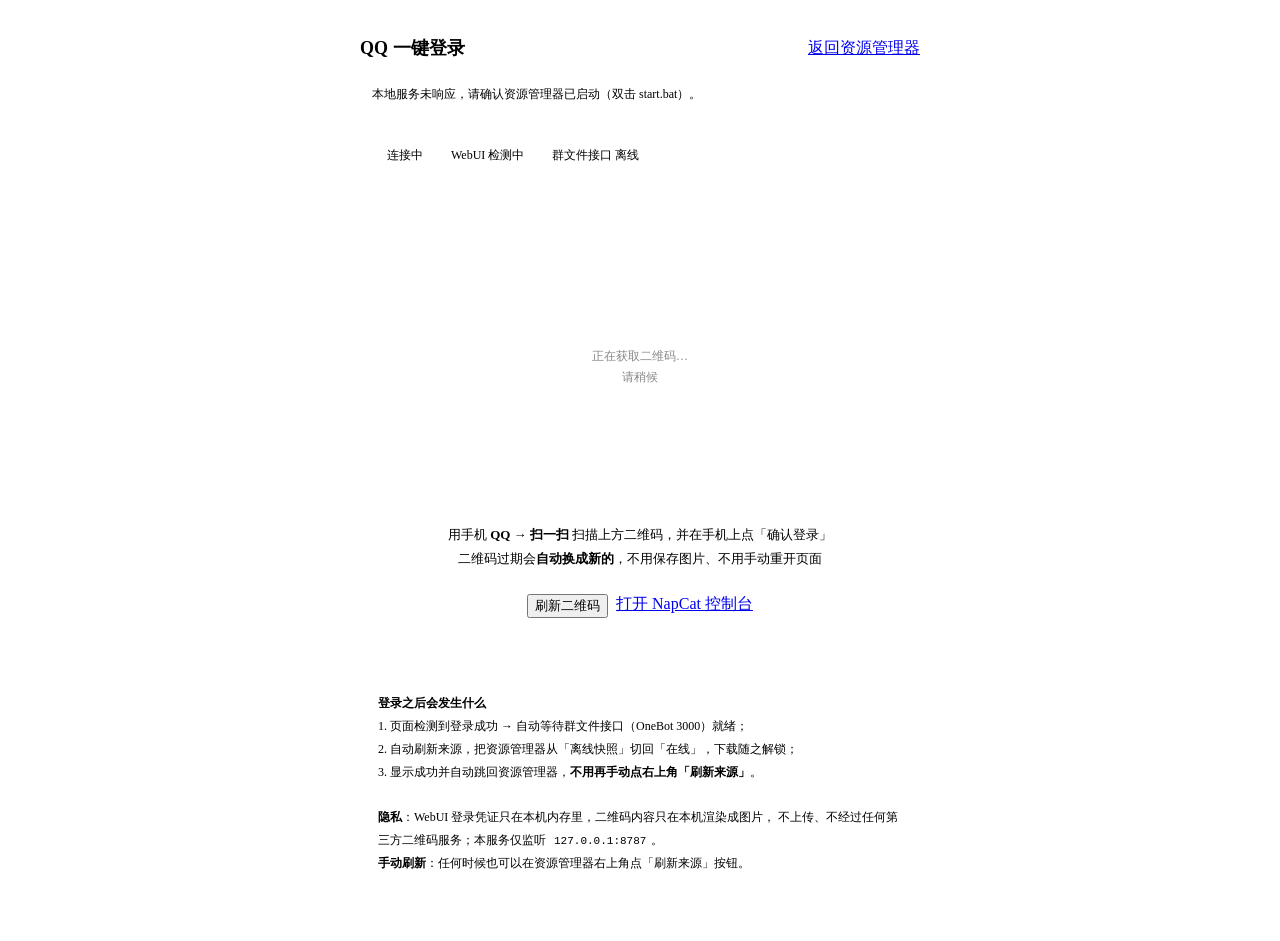
==== web/login.html @ abcdd967 "feat: QQ 网页一键登录 - 实时二维码、过期自动换新、扫码后自动恢复在线" ====
<!DOCTYPE html>
<html lang="zh-CN">
<head>
<meta charset="utf-8">
<meta name="viewport" content="width=device-width, initial-scale=1">
<title>QQ 一键登录 · 资源管理</title>
<link rel="stylesheet" href="/style.css">
<style>
  body{display:flex;align-items:flex-start;justify-content:center;padding:28px 16px}
  .wrap{width:min(560px,100%)}
  .topbar{display:flex;align-items:center;gap:10px;margin-bottom:14px}
  .topbar h1{font-size:18px;margin:0;font-weight:600}
  .topbar .spacer{flex:1}
  .card{background:var(--surface);border:1px solid var(--line);border-radius:var(--radius);padding:18px;margin-bottom:12px}
  .state{display:flex;align-items:center;gap:10px;flex-wrap:wrap}
  .pill{font-size:12px;padding:3px 9px;border-radius:20px;background:var(--info-bg);color:var(--info)}
  .pill.warn{background:var(--warn-bg);color:var(--warn)}
  .pill.ok{background:var(--ok-bg);color:var(--ok)}
  .pill.off{background:var(--bg);color:var(--muted)}
  .qrbox{display:flex;flex-direction:column;align-items:center;gap:12px;padding:8px 0 4px}
  .qrframe{width:288px;height:288px;display:flex;align-items:center;justify-content:center;
           background:#fff;border:1px solid var(--line);border-radius:12px;padding:10px;box-sizing:border-box}
  .qrframe img{width:100%;height:100%;image-rendering:pixelated;object-fit:contain}
  .qrframe .placeholder{color:#888;font-size:12px;text-align:center;line-height:1.8;padding:12px}
  .qrtip{font-size:13px;color:var(--muted);text-align:center;line-height:1.8}
  .row{display:flex;gap:8px;flex-wrap:wrap;justify-content:center;margin-top:12px}
  .note{font-size:12px;color:var(--muted);line-height:1.9}
  .note b{color:var(--text);font-weight:600}
  .banner{padding:10px 12px;border-radius:8px;font-size:12px;line-height:1.7;margin-bottom:12px;
          background:var(--warn-bg);color:var(--warn)}
  .banner.ok{background:var(--ok-bg);color:var(--ok)}
  .banner.info{background:var(--info-bg);color:var(--info)}
  code{background:var(--bg);padding:1px 5px;border-radius:4px;font-size:11px}
  .acct{display:flex;align-items:center;gap:8px;font-size:12px;color:var(--muted);margin-top:10px;flex-wrap:wrap}
</style>
</head>
<body>
<div class="wrap">
  <div class="topbar">
    <h1>QQ 一键登录</h1>
    <div class="spacer"></div>
    <a class="btn small" href="/" target="_self">返回资源管理器</a>
  </div>

  <div id="banner" class="banner info">正在连接本机 NapCat，准备二维码…</div>

  <section class="card">
    <div class="state">
      <span class="pill" id="p-phase">连接中</span>
      <span class="pill off" id="p-webui">WebUI 检测中</span>
      <span class="pill off" id="p-onebot">群文件接口 离线</span>
      <span class="muted" id="updated" style="margin-left:auto"></span>
    </div>
  </section>

  <section class="card">
    <div class="qrbox">
      <div class="qrframe" id="qrframe"><div class="placeholder">正在获取二维码…<br>请稍候</div></div>
      <div class="qrtip">用手机 <b>QQ → 扫一扫</b> 扫描上方二维码，并在手机上点「确认登录」<br>
        二维码过期会<b>自动换成新的</b>，不用保存图片、不用手动重开页面</div>
      <div class="row">
        <button class="btn small warn" id="btn-qr">刷新二维码</button>
        <a class="btn small" id="btn-webui" href="#" target="_blank" rel="noopener">打开 NapCat 控制台</a>
      </div>
      <div class="acct" id="accounts"></div>
    </div>
  </section>

  <section class="card">
    <div class="note">
      <b>登录之后会发生什么</b><br>
      1. 页面检测到登录成功 → 自动等待群文件接口（OneBot 3000）就绪；<br>
      2. 自动刷新来源，把资源管理器从「离线快照」切回「在线」，下载随之解锁；<br>
      3. 显示成功并自动跳回资源管理器，<b>不用再手动点右上角「刷新来源」</b>。<br><br>
      <b>隐私</b>：WebUI 登录凭证只在本机内存里，二维码内容只在本机渲染成图片，
      不上传、不经过任何第三方二维码服务；本服务仅监听 <code>127.0.0.1:8787</code>。<br>
      <b>手动刷新</b>：任何时候也可以在资源管理器右上角点「刷新来源」按钮。
    </div>
  </section>
</div>

<script>
const $ = s => document.querySelector(s);
let lastQrKey = '', refreshCount = 0, restoring = false, done = false;
const sleep = ms => new Promise(r => setTimeout(r, ms));

function banner(text, cls = 'info') {
  const b = $('#banner');
  b.className = 'banner ' + cls;
  b.textContent = text;
}
function pill(id, text, cls) {
  const e = $(id);
  e.textContent = text;
  e.className = 'pill ' + cls;
}

async function post(path, body = {}) {
  const r = await fetch(path, {method:'POST', headers:{'Content-Type':'application/json'},
                                body: JSON.stringify(body)});
  return r.json();
}

async function restore() {
  if (restoring || done) return;
  restoring = true;
  banner('QQ 登录成功，正在等待群文件接口就绪并自动恢复在线来源…', 'info');
  pill('#p-phase', '正在恢复在线', 'warn');
  try {
    const r = await post('/api/qqlogin/restore');
    if (r.ok && r.mode === 'live') {
      done = true;
      banner('已恢复在线：' + (r.items || 0) + ' 条群文件元数据已刷新，下载已解锁。3 秒后自动返回资源管理器。', 'ok');
      pill('#p-phase', '登录完成', 'ok');
      pill('#p-onebot', '群文件接口 在线', 'ok');
      setTimeout(() => { location.href = '/'; }, 3000);
      return;
    }
    banner('QQ 已登录，但群文件接口暂未就绪：' + (r.error || '请稍后再点一次「刷新来源」'), 'warn');
  } catch (e) {
    banner('自动恢复失败：' + e + '；可回到资源管理器点右上角「刷新来源」。', 'warn');
  }
  restoring = false;
}

function render(d) {
  $('#updated').textContent = d.updated_at ? '更新于 ' + d.updated_at : '';
  $('#btn-webui').href = d.webui_url || '#';
  pill('#p-webui', d.webui_online ? 'WebUI 在线' : 'WebUI 未连接',
       d.webui_online ? 'ok' : 'warn');
  pill('#p-onebot', d.onebot_online ? '群文件接口 在线' : '群文件接口 离线',
       d.onebot_online ? 'ok' : 'off');

  if (d.is_login) {
    pill('#p-phase', '登录成功', 'ok');
    $('#qrframe').innerHTML = '<div class="placeholder">登录已完成<br>正在自动恢复在线来源…</div>';
    restore();
    return;
  }
  pill('#p-phase', d.phase_text || (d.webui_online ? '等待扫码' : '连接中'),
       d.webui_online ? '' : 'warn');

  if (d.qr_image) {
    if (d.qr_key !== lastQrKey) {
      if (lastQrKey) { refreshCount++; banner('检测到旧二维码已失效，已自动换成最新二维码。', 'info'); }
      else if (!done) banner('二维码已就绪，请用手机 QQ 扫码并在手机上确认。', 'info');
      lastQrKey = d.qr_key;
    }
    $('#qrframe').innerHTML = '<img alt="QQ 登录二维码" src="' + d.qr_image + '">';
  } else {
    $('#qrframe').innerHTML = '<div class="placeholder">暂时没有可用二维码<br>' +
      (d.qr_source === 'napcat_cache' ? '正在使用 NapCat 缓存图片' : '请点「刷新二维码」重试') + '</div>';
  }
  if (d.login_error) banner('QQ 登录提示：' + d.login_error, 'warn');
  else if (!d.webui_online && d.hint) banner(d.hint, 'warn');
  else if (d.hint && !d.qr_image) banner(d.hint, 'warn');

  const accs = (d.accounts || []).filter(a => a.quick);
  $('#accounts').innerHTML = accs.length
    ? '<span>本机已保存登录凭证，可免扫码：</span>' + accs.map(a =>
        `<button class="btn small" data-uin="${a.uin}">一键快速登录 ${a.nick || a.uin}（${a.uin}）</button>`).join('') +
      '<span>（凭证若也失效会自动回到扫码）</span>'
    : '';
  $('#accounts').querySelectorAll('[data-uin]').forEach(el => el.onclick = async () => {
    banner('正在尝试免扫码快速登录…', 'info');
    const r = await post('/api/qqlogin/quick', {uin: el.dataset.uin});
    banner(r.ok ? (r.hint || '已提交快速登录，正在检测结果…') : ('快速登录失败：' + (r.error || '未知原因') + '，请改用扫码。'),
           r.ok ? 'info' : 'warn');
  });
}

async function tick() {
  try {
    const d = await (await fetch('/api/qqlogin/status', {cache:'no-store'})).json();
    render(d);
  } catch (e) {
    banner('本地服务未响应，请确认资源管理器已启动（双击 start.bat）。', 'warn');
  }
}

$('#btn-qr').onclick = async () => {
  banner('正在向 QQ 申请新的二维码…', 'info');
  const r = await post('/api/qqlogin/refresh');
  lastQrKey = '';
  if (!r.ok) banner('刷新失败：' + (r.error || '未知原因'), 'warn');
  await sleep(1200);
  tick();
};

tick();
setInterval(() => { if (!done) tick(); }, 2500);
</script>
</body>
</html>
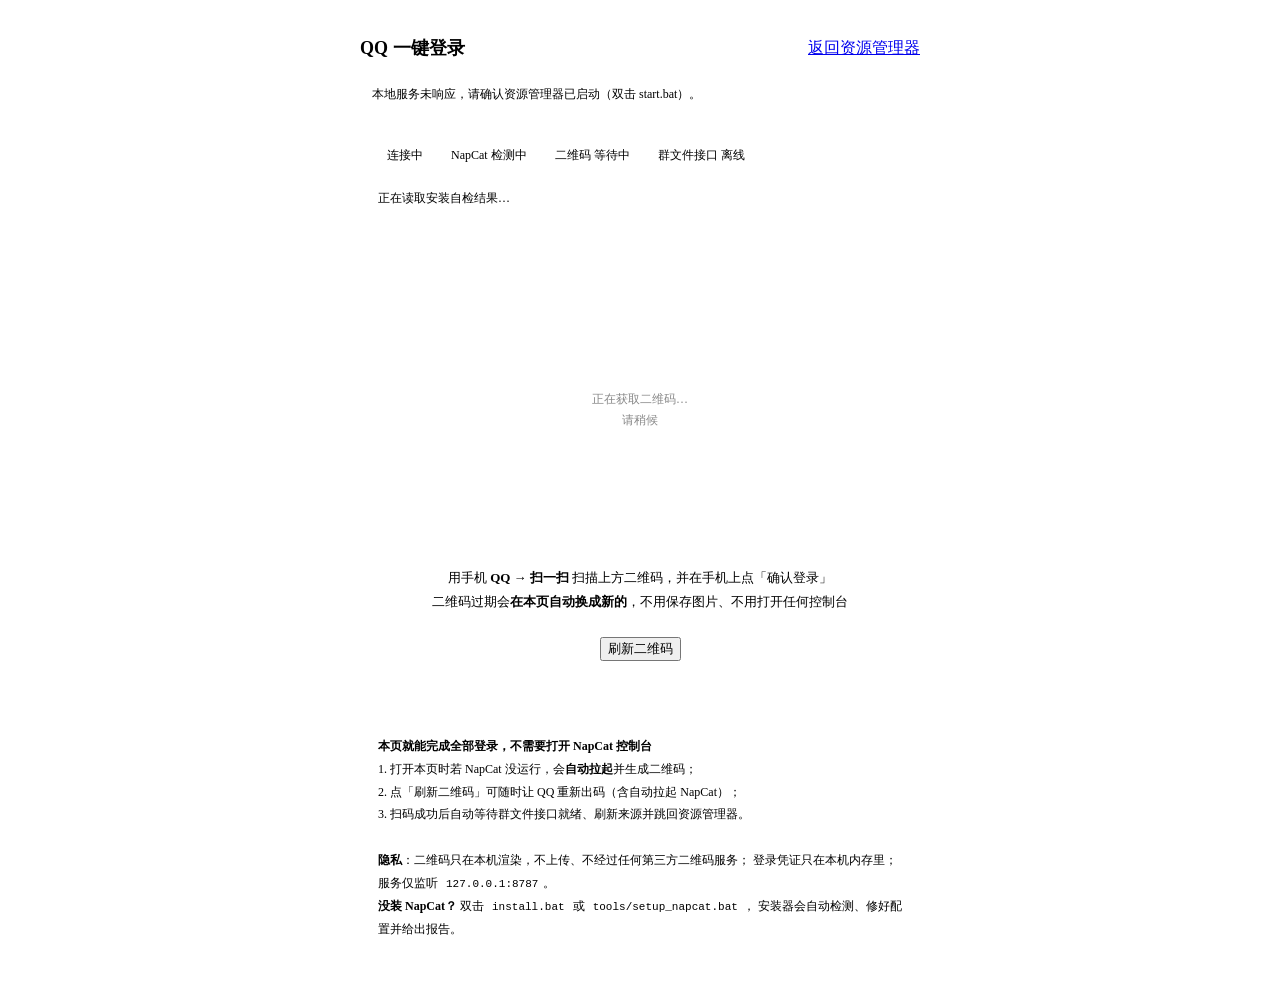
==== commit a05fb310: "feat(v3.0.0): 登录/安装/分类/微信四条链路实测修复 QQ 登录：删除跑不通的 NapCat 控制台入口，二维码本页直出、可自动刷新、NapCat 未运行自动拉起；登录态以 OneBot" ====
--- a/web/login.html
+++ b/web/login.html
@@ -27,11 +27,13 @@
   .note{font-size:12px;color:var(--muted);line-height:1.9}
   .note b{color:var(--text);font-weight:600}
   .banner{padding:10px 12px;border-radius:8px;font-size:12px;line-height:1.7;margin-bottom:12px;
-          background:var(--warn-bg);color:var(--warn)}
+          background:var(--warn-bg);color:var(--warn);white-space:pre-line}
   .banner.ok{background:var(--ok-bg);color:var(--ok)}
   .banner.info{background:var(--info-bg);color:var(--info)}
   code{background:var(--bg);padding:1px 5px;border-radius:4px;font-size:11px}
   .acct{display:flex;align-items:center;gap:8px;font-size:12px;color:var(--muted);margin-top:10px;flex-wrap:wrap}
+  .setup{font-size:12px;color:var(--muted);line-height:1.9;margin-top:10px;border-top:1px solid var(--line);padding-top:10px}
+  .setup b{color:var(--text)}
 </style>
 </head>
 <body>
@@ -42,25 +44,27 @@
     <a class="btn small" href="/" target="_self">返回资源管理器</a>
   </div>
 
-  <div id="banner" class="banner info">正在连接本机 NapCat，准备二维码…</div>
+  <div id="banner" class="banner info">正在检查本机 NapCat 并准备二维码…</div>
 
   <section class="card">
     <div class="state">
       <span class="pill" id="p-phase">连接中</span>
-      <span class="pill off" id="p-webui">WebUI 检测中</span>
+      <span class="pill off" id="p-gateway">NapCat 检测中</span>
+      <span class="pill off" id="p-qr">二维码 等待中</span>
       <span class="pill off" id="p-onebot">群文件接口 离线</span>
       <span class="muted" id="updated" style="margin-left:auto"></span>
     </div>
+    <div class="setup" id="setup">正在读取安装自检结果…</div>
   </section>
 
   <section class="card">
     <div class="qrbox">
       <div class="qrframe" id="qrframe"><div class="placeholder">正在获取二维码…<br>请稍候</div></div>
       <div class="qrtip">用手机 <b>QQ → 扫一扫</b> 扫描上方二维码，并在手机上点「确认登录」<br>
-        二维码过期会<b>自动换成新的</b>，不用保存图片、不用手动重开页面</div>
+        二维码过期会<b>在本页自动换成新的</b>，不用保存图片、不用打开任何控制台</div>
       <div class="row">
         <button class="btn small warn" id="btn-qr">刷新二维码</button>
-        <a class="btn small" id="btn-webui" href="#" target="_blank" rel="noopener">打开 NapCat 控制台</a>
+        <button class="btn small primary" id="btn-start" style="display:none">重新启动 NapCat</button>
       </div>
       <div class="acct" id="accounts"></div>
     </div>
@@ -68,39 +72,47 @@
 
   <section class="card">
     <div class="note">
-      <b>登录之后会发生什么</b><br>
-      1. 页面检测到登录成功 → 自动等待群文件接口（OneBot 3000）就绪；<br>
-      2. 自动刷新来源，把资源管理器从「离线快照」切回「在线」，下载随之解锁；<br>
-      3. 显示成功并自动跳回资源管理器，<b>不用再手动点右上角「刷新来源」</b>。<br><br>
-      <b>隐私</b>：WebUI 登录凭证只在本机内存里，二维码内容只在本机渲染成图片，
-      不上传、不经过任何第三方二维码服务；本服务仅监听 <code>127.0.0.1:8787</code>。<br>
-      <b>手动刷新</b>：任何时候也可以在资源管理器右上角点「刷新来源」按钮。
+      <b>本页就能完成全部登录，不需要打开 NapCat 控制台</b><br>
+      1. 打开本页时若 NapCat 没运行，会<b>自动拉起</b>并生成二维码；<br>
+      2. 点「刷新二维码」可随时让 QQ 重新出码（含自动拉起 NapCat）；<br>
+      3. 扫码成功后自动等待群文件接口就绪、刷新来源并跳回资源管理器。<br><br>
+      <b>隐私</b>：二维码只在本机渲染，不上传、不经过任何第三方二维码服务；
+      登录凭证只在本机内存里；服务仅监听 <code>127.0.0.1:8787</code>。<br>
+      <b>没装 NapCat？</b> 双击 <code>install.bat</code> 或 <code>tools/setup_napcat.bat</code>，
+      安装器会自动检测、修好配置并给出报告。
     </div>
   </section>
 </div>
 
 <script>
 const $ = s => document.querySelector(s);
-let lastQrKey = '', refreshCount = 0, restoring = false, done = false;
+let lastQrKey = '', done = false, restoring = false, autoStarted = false, busy = false;
 const sleep = ms => new Promise(r => setTimeout(r, ms));
 
 function banner(text, cls = 'info') {
-  const b = $('#banner');
-  b.className = 'banner ' + cls;
-  b.textContent = text;
-}
-function pill(id, text, cls) {
-  const e = $(id);
-  e.textContent = text;
-  e.className = 'pill ' + cls;
-}
-
+  const b = $('#banner'); b.className = 'banner ' + cls; b.textContent = text;
+}
+function pill(id, text, cls) { const e = $(id); e.textContent = text; e.className = 'pill ' + cls; }
 async function post(path, body = {}) {
   const r = await fetch(path, {method:'POST', headers:{'Content-Type':'application/json'},
                                 body: JSON.stringify(body)});
   return r.json();
 }
 
+function showFallback() {
+  $('#qrframe').innerHTML = '<div class="placeholder">登录已成功，但本地服务暂时无法访问。<br>'
+    + '请确认「资源管理」服务窗口仍在运行，然后 <a href="/" target="_self">点此打开资源管理器</a></div>';
+  banner('登录成功，但跳转失败：本地服务未响应。请确认服务窗口在运行后点上方链接。', 'warn');
+}
+async function goHome() {
+  let tries = 0;
+  const attempt = () => {
+    fetch('/api/health', {cache:'no-store'})
+      .then(() => { location.href = '/'; })
+      .catch(() => { if (tries++ < 25) setTimeout(attempt, 800); else showFallback(); });
+  };
+  attempt();
+}
 async function restore() {
   if (restoring || done) return;
   restoring = true;
@@ -110,10 +122,10 @@
     const r = await post('/api/qqlogin/restore');
     if (r.ok && r.mode === 'live') {
       done = true;
-      banner('已恢复在线：' + (r.items || 0) + ' 条群文件元数据已刷新，下载已解锁。3 秒后自动返回资源管理器。', 'ok');
+      banner('已恢复在线：' + (r.items || 0) + ' 条群文件元数据已刷新，下载已解锁。即将返回资源管理器…', 'ok');
       pill('#p-phase', '登录完成', 'ok');
       pill('#p-onebot', '群文件接口 在线', 'ok');
-      setTimeout(() => { location.href = '/'; }, 3000);
+      setTimeout(goHome, 1500);
       return;
     }
     banner('QQ 已登录，但群文件接口暂未就绪：' + (r.error || '请稍后再点一次「刷新来源」'), 'warn');
@@ -123,13 +135,43 @@
   restoring = false;
 }
 
+async function autoStart() {
+  if (autoStarted || busy) return;
+  autoStarted = true; busy = true;
+  banner('NapCat 未运行，正在自动拉起并生成二维码（首次可能需要十几秒）…', 'info');
+  try {
+    const r = await post('/api/qqlogin/refresh');
+    if (!r.ok) banner('自动拉起失败：' + (r.error || '未知原因') + '\n可点「刷新二维码」重试，或双击 tools/setup_napcat.bat 查看自检报告。', 'warn');
+    else banner(r.msg || '已拉起 NapCat，二维码马上出现。', 'info');
+  } catch (e) { banner('自动拉起请求失败：' + e, 'warn'); }
+  busy = false;
+  for (let i = 0; i < 6; i++) { await sleep(1500); await tick(); }
+}
+
 function render(d) {
   $('#updated').textContent = d.updated_at ? '更新于 ' + d.updated_at : '';
-  $('#btn-webui').href = d.webui_url || '#';
-  pill('#p-webui', d.webui_online ? 'WebUI 在线' : 'WebUI 未连接',
-       d.webui_online ? 'ok' : 'warn');
+  const st = d.setup || {};
+  pill('#p-gateway', d.napcat_running ? 'NapCat 运行中' : (d.napcat_installed ? 'NapCat 未运行' : 'NapCat 未安装'),
+       d.napcat_running ? 'ok' : 'warn');
   pill('#p-onebot', d.onebot_online ? '群文件接口 在线' : '群文件接口 离线',
        d.onebot_online ? 'ok' : 'off');
+  pill('#p-qr', d.qr_image ? '二维码 已就绪' : '二维码 等待中', d.qr_image ? 'ok' : 'off');
+  $('#btn-start').style.display = d.napcat_running ? '' : 'none';
+  $('#setup').innerHTML = '<b>安装自检</b>：'
+    + (d.napcat_installed ? '已检测到 NapCat 运行时' : '未检测到 NapCat 运行时') + ' · '
+    + (st.webui_online ? '登录网关在线' : '登录网关未启动') + ' · '
+    + (st.onebot_port || 3000) + ' 端口' + (st.onebot_online ? '在线' : '离线')
+    + ((st.issues || []).length ? '<br><span style="color:var(--warn)">待修：' + st.issues.join('；') + '</span>' : '')
+    + '<br><button class="btn small" id="btn-setup-check">运行安装自检并自动修复</button>';
+  $('#btn-setup-check').onclick = async () => {
+    banner('正在运行安装自检并自动修复配置…', 'info');
+    try {
+      const r = await post('/api/napcat/setup');
+      banner(r.ok ? '安装自检通过' + (r.fixed && r.fixed.length ? '，已修复：' + r.fixed.join('；') : '，无需改动')
+                   : '仍有待处理项：' + (r.issues || []).join('；'), r.ok ? 'ok' : 'warn');
+    } catch (e) { banner('自检失败：' + e, 'warn'); }
+    tick();
+  };
 
   if (d.is_login) {
     pill('#p-phase', '登录成功', 'ok');
@@ -137,29 +179,31 @@
     restore();
     return;
   }
-  pill('#p-phase', d.phase_text || (d.webui_online ? '等待扫码' : '连接中'),
-       d.webui_online ? '' : 'warn');
+  pill('#p-phase', d.phase_text || '等待扫码', d.qr_image ? '' : 'warn');
 
   if (d.qr_image) {
-    if (d.qr_key !== lastQrKey) {
-      if (lastQrKey) { refreshCount++; banner('检测到旧二维码已失效，已自动换成最新二维码。', 'info'); }
-      else if (!done) banner('二维码已就绪，请用手机 QQ 扫码并在手机上确认。', 'info');
+    if (d.qr_key && d.qr_key !== lastQrKey) {
+      if (lastQrKey) banner('检测到二维码已更新，本页已自动换成最新一张。', 'info');
+      else if (!done && !busy) banner('二维码已就绪，请用手机 QQ 扫码并在手机上确认。', 'info');
       lastQrKey = d.qr_key;
     }
     $('#qrframe').innerHTML = '<img alt="QQ 登录二维码" src="' + d.qr_image + '">';
   } else {
-    $('#qrframe').innerHTML = '<div class="placeholder">暂时没有可用二维码<br>' +
-      (d.qr_source === 'napcat_cache' ? '正在使用 NapCat 缓存图片' : '请点「刷新二维码」重试') + '</div>';
+    $('#qrframe').innerHTML = '<div class="placeholder">暂时没有可用二维码<br>'
+      + '点下方「刷新二维码」，本页会自动拉起 NapCat 并向 QQ 申请新码</div>';
   }
   if (d.login_error) banner('QQ 登录提示：' + d.login_error, 'warn');
-  else if (!d.webui_online && d.hint) banner(d.hint, 'warn');
-  else if (d.hint && !d.qr_image) banner(d.hint, 'warn');
+  else if (d.hint && !d.qr_image && !busy) banner(d.hint, 'warn');
+  else if (d.qr_image && d.qr_source && !busy && !lastQrKey) banner('二维码已就绪（' + d.qr_source + '），请扫码。', 'info');
+
+  // 网关没跑：自动拉起一次，用户不必再点「启动 NapCat」
+  if (d.need_start && !autoStarted && !busy) autoStart();
 
   const accs = (d.accounts || []).filter(a => a.quick);
   $('#accounts').innerHTML = accs.length
     ? '<span>本机已保存登录凭证，可免扫码：</span>' + accs.map(a =>
-        `<button class="btn small" data-uin="${a.uin}">一键快速登录 ${a.nick || a.uin}（${a.uin}）</button>`).join('') +
-      '<span>（凭证若也失效会自动回到扫码）</span>'
+        `<button class="btn small" data-uin="${a.uin}">一键快速登录 ${a.nick || a.uin}（${a.uin}）</button>`).join('')
+      + '<span>（凭证若也失效会自动回到扫码）</span>'
     : '';
   $('#accounts').querySelectorAll('[data-uin]').forEach(el => el.onclick = async () => {
     banner('正在尝试免扫码快速登录…', 'info');
@@ -179,16 +223,35 @@
 }
 
 $('#btn-qr').onclick = async () => {
-  banner('正在向 QQ 申请新的二维码…', 'info');
-  const r = await post('/api/qqlogin/refresh');
-  lastQrKey = '';
-  if (!r.ok) banner('刷新失败：' + (r.error || '未知原因'), 'warn');
-  await sleep(1200);
+  if (busy) return;
+  busy = true;
+  $('#btn-qr').disabled = true;
+  banner('正在刷新二维码（NapCat 没运行会自动拉起）…', 'info');
+  try {
+    const r = await post('/api/qqlogin/refresh');
+    if (!r.ok) banner('刷新失败：' + (r.error || '未知原因'), 'warn');
+    else { banner(r.msg || '已申请新二维码…', 'info'); lastQrKey = ''; }
+  } catch (e) { banner('刷新请求失败：' + e, 'warn'); }
+  $('#btn-qr').disabled = false; busy = false;
+  for (let i = 0; i < 5; i++) { await sleep(1200); await tick(); }
+};
+
+$('#btn-start').onclick = async () => {
+  if (busy) return;
+  busy = true;
+  $('#btn-start').disabled = true; $('#btn-start').textContent = '启动中…';
+  banner('正在重新拉起本机 NapCat…', 'info');
+  try {
+    const r = await post('/api/napcat/start');
+    banner(r.ok ? (r.msg || 'NapCat 已启动') : ('启动失败：' + (r.error || '未知原因')), r.ok ? 'info' : 'warn');
+    lastQrKey = '';
+  } catch (e) { banner('启动请求失败：' + e, 'warn'); }
+  $('#btn-start').disabled = false; $('#btn-start').textContent = '重新启动 NapCat'; busy = false;
   tick();
 };
 
 tick();
-setInterval(() => { if (!done) tick(); }, 2500);
+setInterval(() => { if (!done && !busy) tick(); }, 2500);
 </script>
 </body>
 </html>
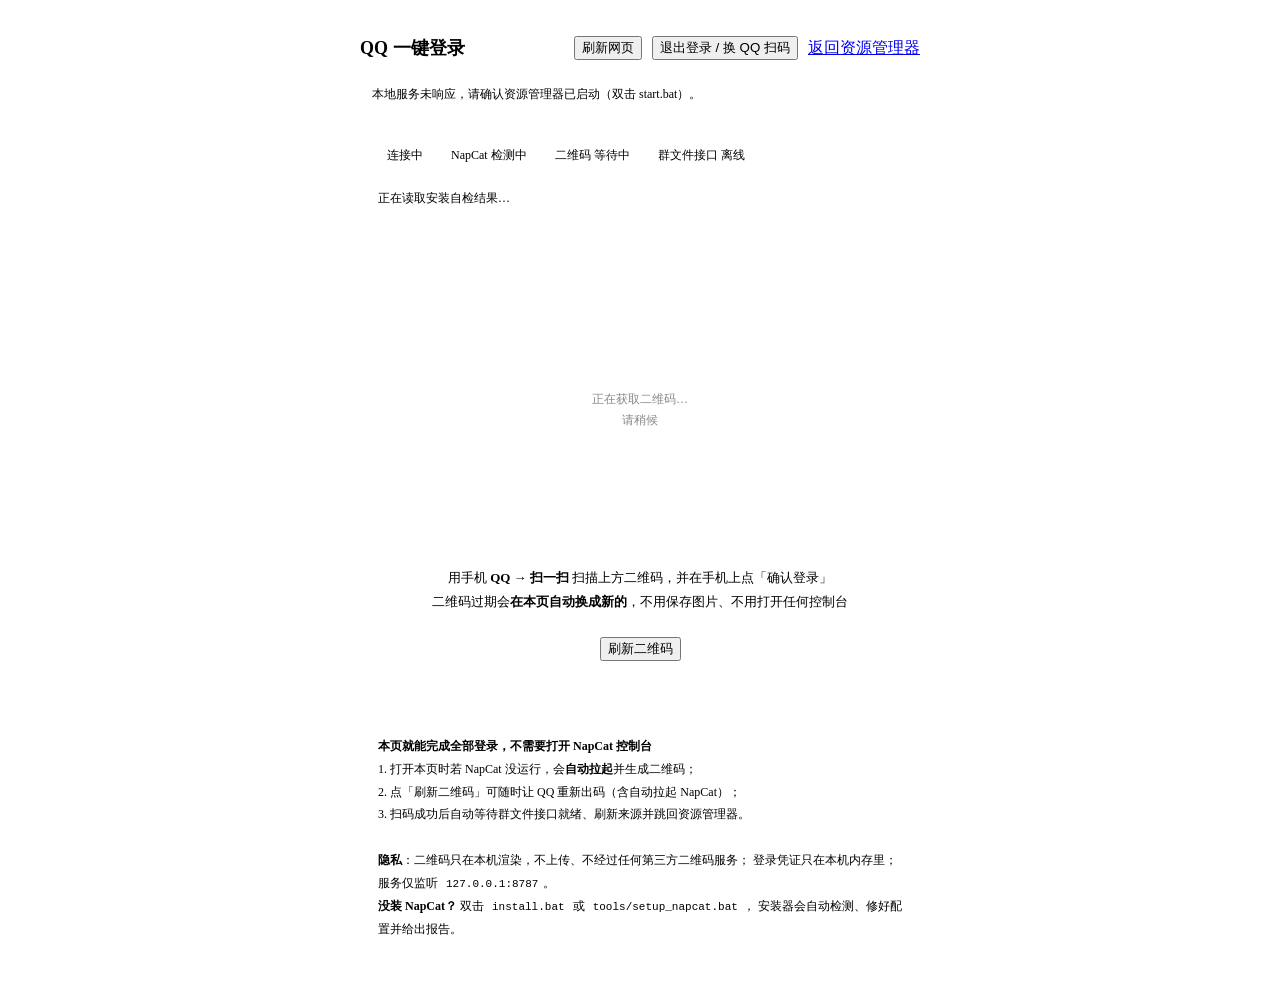
==== commit 274249f1: "feat(v3.6.0): 修复QQ登录冲突与缓存死码、离线导入0份、新建并登记Obsidian新库；新增一键刷新/换号/全量群聊" ====
--- a/web/login.html
+++ b/web/login.html
@@ -41,6 +41,8 @@
   <div class="topbar">
     <h1>QQ 一键登录</h1>
     <div class="spacer"></div>
+    <button class="btn small" id="btn-page-reload" title="重新载入本页">刷新网页</button>
+    <button class="btn small warn" id="btn-switch-qq" title="退出当前 QQ，换另一个 QQ 扫码">退出登录 / 换 QQ 扫码</button>
     <a class="btn small" href="/" target="_self">返回资源管理器</a>
   </div>
 
@@ -55,6 +57,17 @@
       <span class="muted" id="updated" style="margin-left:auto"></span>
     </div>
     <div class="setup" id="setup">正在读取安装自检结果…</div>
+  </section>
+
+  <section class="card" id="recover-card" style="display:none">
+    <div style="font-size:14px;font-weight:600;margin-bottom:6px">QQ 已登录，但群文件接口没启动</div>
+    <div class="note" id="recover-text"></div>
+    <div class="row" style="justify-content:flex-start;margin-top:10px">
+      <button class="btn small primary" id="btn-recover">一键恢复登录</button>
+      <button class="btn small warn" id="btn-switch-card">退出登录 / 换 QQ 扫码</button>
+      <button class="btn small" id="btn-qr-anyway">仍要重新扫码</button>
+    </div>
+    <div class="note" id="recover-steps" style="margin-top:10px"></div>
   </section>
 
   <section class="card">
@@ -86,7 +99,10 @@
 
 <script>
 const $ = s => document.querySelector(s);
+const esc = s => String(s == null ? '' : s).replace(/[&<>"']/g, c =>
+  ({'&':'&amp;','<':'&lt;','>':'&gt;','"':'&quot;',"'":'&#39;'}[c]));
 let lastQrKey = '', done = false, restoring = false, autoStarted = false, busy = false;
+let autoRecovered = false, autoRecoverTried = false, recovering = false;
 const sleep = ms => new Promise(r => setTimeout(r, ms));
 
 function banner(text, cls = 'info') {
@@ -133,6 +149,33 @@
     banner('自动恢复失败：' + e + '；可回到资源管理器点右上角「刷新来源」。', 'warn');
   }
   restoring = false;
+}
+
+async function recover(auto = false) {
+  if (recovering || done) return;
+  recovering = true;
+  banner('正在恢复登录：先用本机已保存的凭证免扫码登录，必要时自动重启 NapCat（约 10~30 秒）…', 'info');
+  pill('#p-phase', '正在恢复登录', 'warn');
+  $('#recover-steps').textContent = '① 检查群文件接口 → ② 免扫码快速登录 → ③ 必要时重启 NapCat';
+  const btn = $('#btn-recover'); btn.disabled = true; btn.textContent = '恢复中…';
+  try {
+    const r = await post('/api/qqlogin/recover', {});
+    $('#recover-steps').innerHTML = (r.steps || []).map((s, i) => `<div>${i + 1}. ${esc(s)}</div>`).join('');
+    if (r.ok && r.onebot_online) {
+      done = true;
+      banner('恢复成功：群文件接口已在线，' + ((r.refresh && r.refresh.items) || 0) + ' 条群文件元数据已刷新。即将返回资源管理器…', 'ok');
+      pill('#p-phase', '登录完成', 'ok');
+      pill('#p-onebot', '群文件接口 在线', 'ok');
+      setTimeout(goHome, 1200);
+      return;
+    }
+    banner((auto ? '自动恢复未成功：' : '恢复未成功：') + (r.error || '请再点一次「一键恢复登录」'), 'warn');
+    pill('#p-phase', '等待恢复', 'warn');
+  } catch (e) {
+    banner('恢复请求失败：' + e + '；可再点一次「一键恢复登录」。', 'warn');
+  }
+  btn.disabled = false; btn.textContent = '一键恢复登录';
+  recovering = false;   // 自动只尝试一次；之后由用户点按钮手动重试
 }
 
 async function autoStart() {
@@ -173,6 +216,35 @@
     tick();
   };
 
+  // v3.6.0：QQ 核心已登录但 OneBot 3000 没起 —— 不再展示一张必然扫不进去的二维码；
+  // 只是「有保存凭证、还没登录」时保留二维码，同时给出一键恢复按钮。
+  const stuck = d.need_recover || (d.is_login && !d.onebot_online);
+  const showCard = d.can_recover || stuck;
+  $('#recover-card').style.display = showCard ? '' : 'none';
+  if (showCard) {
+    $('#recover-text').innerHTML = esc(d.hint || '群文件接口未启动，可一键恢复登录。')
+      + (d.login_error ? '<br><span style="color:var(--muted)">NapCat 提示：' + esc(d.login_error) + '</span>' : '')
+      + (d.quick_uin ? '<br>本机已保存登录凭证：' + esc(d.quick_uin) + '（免扫码）' : '');
+    $('#recover-card').querySelector('div').textContent = d.account_conflict
+      ? '当前 QQ 与电脑端冲突 · 请换号扫码' : (stuck
+        ? 'QQ 已登录，但群文件接口没启动' : '群文件接口未启动 · 可以免扫码快速恢复');
+  }
+  if (d.account_conflict) {
+    pill('#p-phase', '账号冲突 · 请换号', 'warn');
+    $('#qrframe').innerHTML = '<div class="placeholder">这张码扫不了：当前 QQ 已经在电脑端 QQ 客户端登录。<br>'
+      + '请点上方「退出登录 / 换 QQ 扫码」用另一个 QQ 扫码；<br>'
+      + '或先退出电脑 QQ 客户端，再点「一键恢复登录」。</div>';
+    return;
+  }
+  if (stuck) {
+    pill('#p-phase', d.onebot_online ? '登录成功' : 'QQ 已登录 · 接口未启动', d.onebot_online ? 'ok' : 'warn');
+    $('#qrframe').innerHTML = '<div class="placeholder">不用再扫码：QQ 已经登录了。<br>'
+      + '正在自动恢复群文件接口，恢复完成后会直接跳回资源管理器。</div>';
+    if (!autoRecoverTried && !busy && !recovering) {
+      autoRecoverTried = true; autoRecovered = true; recover(true);
+    }
+    return;
+  }
   if (d.is_login) {
     pill('#p-phase', '登录成功', 'ok');
     $('#qrframe').innerHTML = '<div class="placeholder">登录已完成<br>正在自动恢复在线来源…</div>';
@@ -189,15 +261,23 @@
     }
     $('#qrframe').innerHTML = '<img alt="QQ 登录二维码" src="' + d.qr_image + '">';
   } else {
-    $('#qrframe').innerHTML = '<div class="placeholder">暂时没有可用二维码<br>'
-      + '点下方「刷新二维码」，本页会自动拉起 NapCat 并向 QQ 申请新码</div>';
+    $('#qrframe').innerHTML = '<div class="placeholder">'
+      + (d.qr_offline_discarded
+          ? '已丢弃缓存里的旧二维码<br> NapCat 没运行，那张码扫了也不会有反应。<br>'
+          : '暂时没有可用二维码<br>')
+      + '点下方「刷新二维码」，本页会自动拉起 NapCat 并向 QQ 申请全新二维码；<br>'
+      + '想换账号请点上方「退出登录 / 换 QQ 扫码」</div>';
   }
   if (d.login_error) banner('QQ 登录提示：' + d.login_error, 'warn');
   else if (d.hint && !d.qr_image && !busy) banner(d.hint, 'warn');
   else if (d.qr_image && d.qr_source && !busy && !lastQrKey) banner('二维码已就绪（' + d.qr_source + '），请扫码。', 'info');
 
-  // 网关没跑：自动拉起一次，用户不必再点「启动 NapCat」
-  if (d.need_start && !autoStarted && !busy) autoStart();
+  // 网关没跑：本机有保存凭证时优先免扫码快速登录（带 -q 启动 NapCat），
+  // 否则才走二维码流程。两种都不需要用户额外操作。
+  if (d.need_start && !autoStarted && !busy && !done && !recovering) {
+    if (d.quick_uin && !autoRecoverTried) { autoRecoverTried = true; recover(true); }
+    else autoStart();
+  }
 
   const accs = (d.accounts || []).filter(a => a.quick);
   $('#accounts').innerHTML = accs.length
@@ -250,8 +330,37 @@
   tick();
 };
 
+$('#btn-recover').onclick = () => recover(false);
+$('#btn-page-reload').onclick = () => location.reload();
+async function switchQQ() {
+  if (recovering) return;
+  if (!window.confirm('将退出当前 QQ 的登录态，重启 NapCat 并生成一张全新二维码，用另一个 QQ 扫码。继续吗？')) return;
+  busy = true;
+  banner('正在退出当前 QQ、重启 NapCat、申请全新二维码（约 10~20 秒）…', 'info');
+  try {
+    const r = await post('/api/qqlogin/switch', {});
+    if (!r.ok) throw new Error(r.error || '未知原因');
+    banner((r.steps || []).join(' → ') + '；页面即将刷新，请用新 QQ 扫码。', 'ok');
+    setTimeout(() => location.reload(), 1600);
+  } catch (e) {
+    banner('换号失败：' + e + '；可再点一次，或回到资源管理器。', 'warn');
+  }
+  busy = false;
+}
+$('#btn-switch-qq').onclick = switchQQ;
+$('#btn-switch-card').onclick = switchQQ;
+$('#btn-qr-anyway').onclick = async () => {
+  autoRecoverTried = true;          // 停止自动恢复，交给用户显式扫码
+  banner('正在向 QQ 申请一张全新的二维码…', 'info');
+  lastQrKey = '';
+  try { const r = await post('/api/qqlogin/refresh'); banner(r.msg || r.error || '已申请新二维码', 'info'); }
+  catch (e) { banner('申请失败：' + e, 'warn'); }
+  tick();
+};
+
 tick();
-setInterval(() => { if (!done && !busy) tick(); }, 2500);
+// 恢复阶段 1.5s 一次（原来 2.5s 体感慢），其余 2s
+setInterval(() => { if (!done && !busy) tick(); }, 1500);
 </script>
 </body>
 </html>
